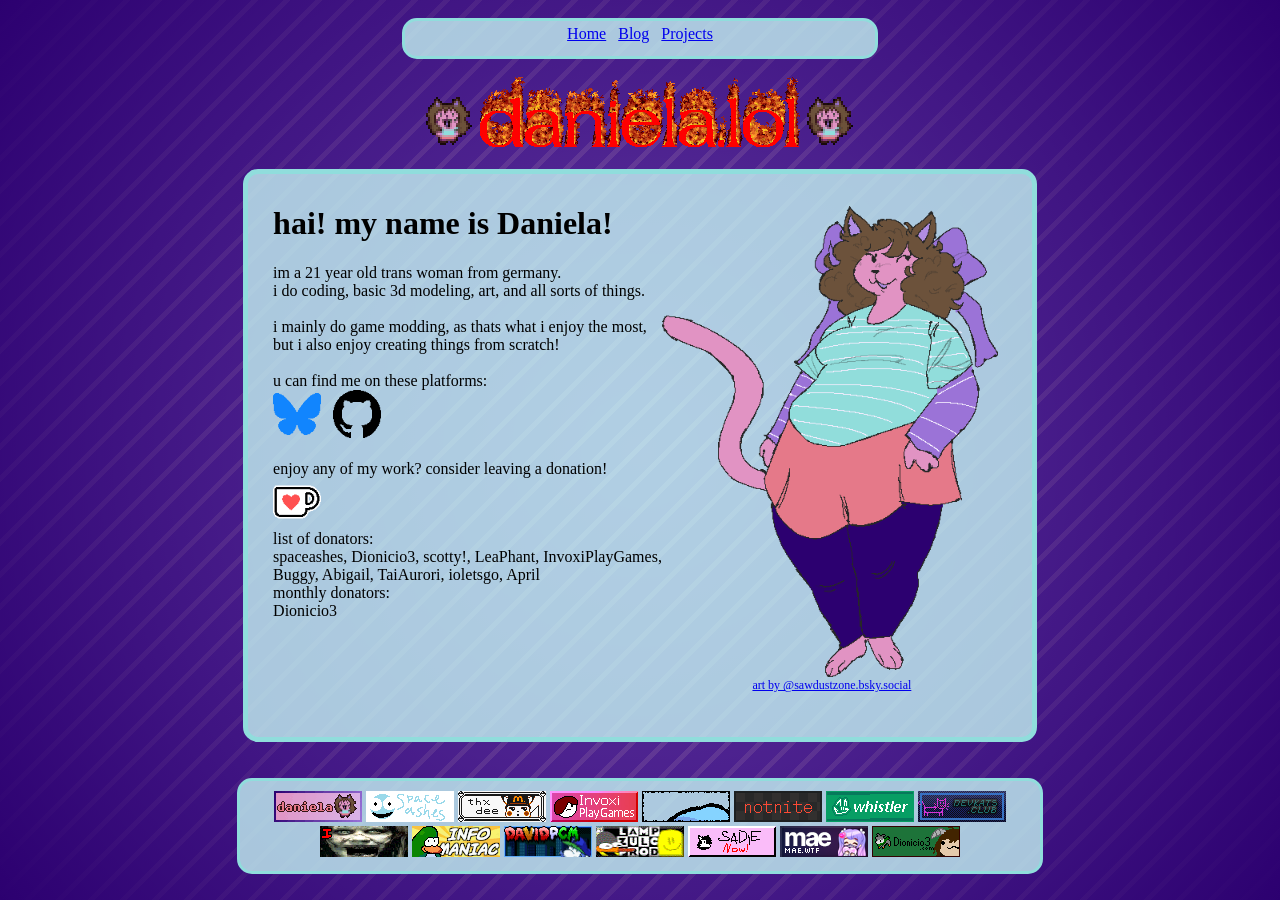
==== index.html @ af80673d "update kofi supports, my age, go full woke (webp)" ====
<!DOCTYPE html>
<html>
  <head>
    <meta charset="utf-8">
    <link rel="stylesheet" href="main.css">
    <title>silly home page :3</title>
  </head>
  <body>
    <header>
      <br>
      <div class="divcenter">
        <div class="boxheader">
          <div class="headertextcenter">
            <a href="/">Home</a>
            &nbsp;
            <a href="/blog">Blog</a>
            &nbsp;
            <a href="/projects">Projects</a>
          </div>
        </div>
      </div>
      <br>
      <div class="logocenter">
        <img src="assets/boogie.webp" alt="daniela boogie">
        <a href="/"><img src="assets/logo.webp" alt="daniela.lol"></a>
        <img src="assets/boogie.webp" alt="daniela boogie">
      </div>
      <br>
    </header>
    <main>
      <div class="divcenter">
        <div class="boxdiv">
          <div class="text">
            <h1>hai! my name is Daniela!</h1>
            <p>im a 21 year old trans woman from germany.<br>
            i do coding, basic 3d modeling, art, and all sorts of things.<br><br>
            i mainly do game modding, as thats what i enjoy the most,<br>
            but i also enjoy creating things from scratch!<br><br>
            u can find me on these platforms:<br>
            <a href="/bluesky"><img src="assets/logos/blueskylogo.webp" alt="bluesky" class="logoimage"></a>
            &nbsp;
            <a href="https://github.com/danielah05"><img src="assets/logos/githublogo.webp" alt="https://github.com/danielah05" class="logoimage"></a>
            <br><br>
            enjoy any of my work? consider leaving a donation!<br>
            <a href="https://ko-fi.com/danielah05"><img src="assets/logos/kofilogo.webp" alt="https://ko-fi.com/danielah05" class="logoimage"></a><br>
            list of donators:<br>
            spaceashes, Dionicio3, scotty!, LeaPhant, InvoxiPlayGames,<br>Buggy, Abigail, TaiAurori, ioletsgo, April<br>
            monthly donators:<br>
            Dionicio3
            </p>
          </div>
          <div class="images">
            <img src="assets/daniela1.webp" style="width: 80%" alt="a drawing of my sona, that being a big pink anthro cat with brown hair and brown/purple ears, wearing a blue and purple shirt, an orange skirt with blue panty hose under neath, and a big purple bow at the back of its head, standing in front of a single colored orange background">
            <div class="arttextcenter">
              <a href="https://bsky.app/profile/sawdustzone.bsky.social"><p>art by @sawdustzone.bsky.social</p></a>
            </div>
          </div>
        </div>
      </div>
    </main>
    <footer>
      <br><br>
      <div class="divcenter">
        <div class="boxfooter">
          <div class="logocenter">
            <a href="https://daniela.lol/"><img src="assets/buttons/danielabutton.webp" alt="daniela.lol"></a>
            <a href="https://xcancel.com/spaceashes/"><img src="assets/buttons/spaceashesbutton.webp" alt="xcancel.com/spaceashes"></a>
            <a href="https://thxdee.neocities.org/"><img src="assets/buttons/deebutton.webp" alt="thxdee.neocities.org"></a>
            <a href="https://invoxiplaygames.uk/"><img src="assets/buttons/ipgbutton.webp" alt="invoxiplaygames.uk"></a>
            <a href="https://ioletsgo.gay/"><img src="assets/buttons/ivorybutton.webp" alt="ioletsgo.gay"></a>
            <a href="https://notnite.com/"><img src="assets/buttons/notnitebutton.webp" alt="notnite.com"></a>
            <a href="https://whistlr.neocities.org/"><img src="assets/buttons/whistlerbutton.webp" alt="whistlr.neocities.org"></a>
            <a href="https://devkats.club/"><img src="assets/buttons/devkatsbutton.webp" alt="devkats.club"></a>
            <a href="https://bekzii.neocities.org/"><img src="assets/buttons/bezkiibutton.webp" alt="bekzii.neocities.org"></a>
            <a href="http://maniac95.info/"><img src="assets/buttons/infobutton.webp" alt="maniac95.info"></a>
            <a href="https://listography.com/DavidPCM"><img src="assets/buttons/davidbutton.webp" alt="listography.com/DavidPCM" width="88" height="31"></a> <!-- why is this 96x32???? -->
            <a href="https://youtube.com/@gaminclampshow"><img src="assets/buttons/lampzulcbutton.webp" alt="youtube.com/@gaminclampshow" width="88" height="31"></a> <!-- why is this 86x31???? -->
            <a href="http://zulc22.site/"><img src="assets/buttons/sadiebutton.webp" alt="zulc22.site"></a>
            <a href="https://mae.wtf/"><img src="assets/buttons/maebutton.webp" alt="mae.wtf"></a>
            <a href="https://dionicio3.com/"><img src="assets/buttons/diobutton.webp" alt="dionicio3.com"></a>
          </div>
        </div>
      </div>
      <br>
    </footer>
  </body>
</html>
---- main.css ----
body {
    font-family: "Comic Sans MS";
    margin: auto;
    height: 100vh;
    background-image: radial-gradient(circle,rgba(44, 0, 112, 0.5) 0%, rgba(44, 0, 112, 1) 100%), url("assets/bg_grid1.webp");
    background-overflow: hidden;
}

.divcenter {
    display: flex;
    justify-content: center;
}

.logocenter {
    text-align: center;
}

.arttextcenter {
    text-align: center;
    margin-right: 80px;
    margin-top: -15px;
    font-size: 12px;
}

.boxdiv {
    width: auto;
    height: auto;
    padding: 10px;
    border: 5px solid #90dddc;
    border-radius: 15px;
    background-color: rgba(197, 244, 244, 0.8);
}

.boxdivxmpp {
    width: 830px;
    height: auto;
    padding: 10px;
    border: 5px solid #90dddc;
    border-radius: 15px;
    background-color: rgba(197, 244, 244, 0.8);
}

.boxheader {
    width: 450px;
    height: 15px;
    padding: 10px;
    border: 3px solid #90dddc;
    border-radius: 15px;
    background-color: rgba(197, 244, 244, 0.8);
}

.boxfooter {
    width: 780px;
    height: auto;
    padding: 10px;
    border: 3px solid #90dddc;
    border-radius: 15px;
    background-color: rgba(197, 244, 244, 0.8);
}

.headertextcenter {
    text-align: center;
    margin-top: -6px;
}

.text {
    float: left;
    margin-left: 15px;
}

.images {
    float: right;
    margin-right: -60px;
    padding: 22px 0;
}

.logoimage {
    width: 48px;
}

.contructiontext {
    width: 70px;
}

.constructioncenter {
    position: absolute;
    text-align: center;
    top: 50%;
    left: 50%;
    margin-right: -50%;
    transform: translate(-50%, -50%);
}
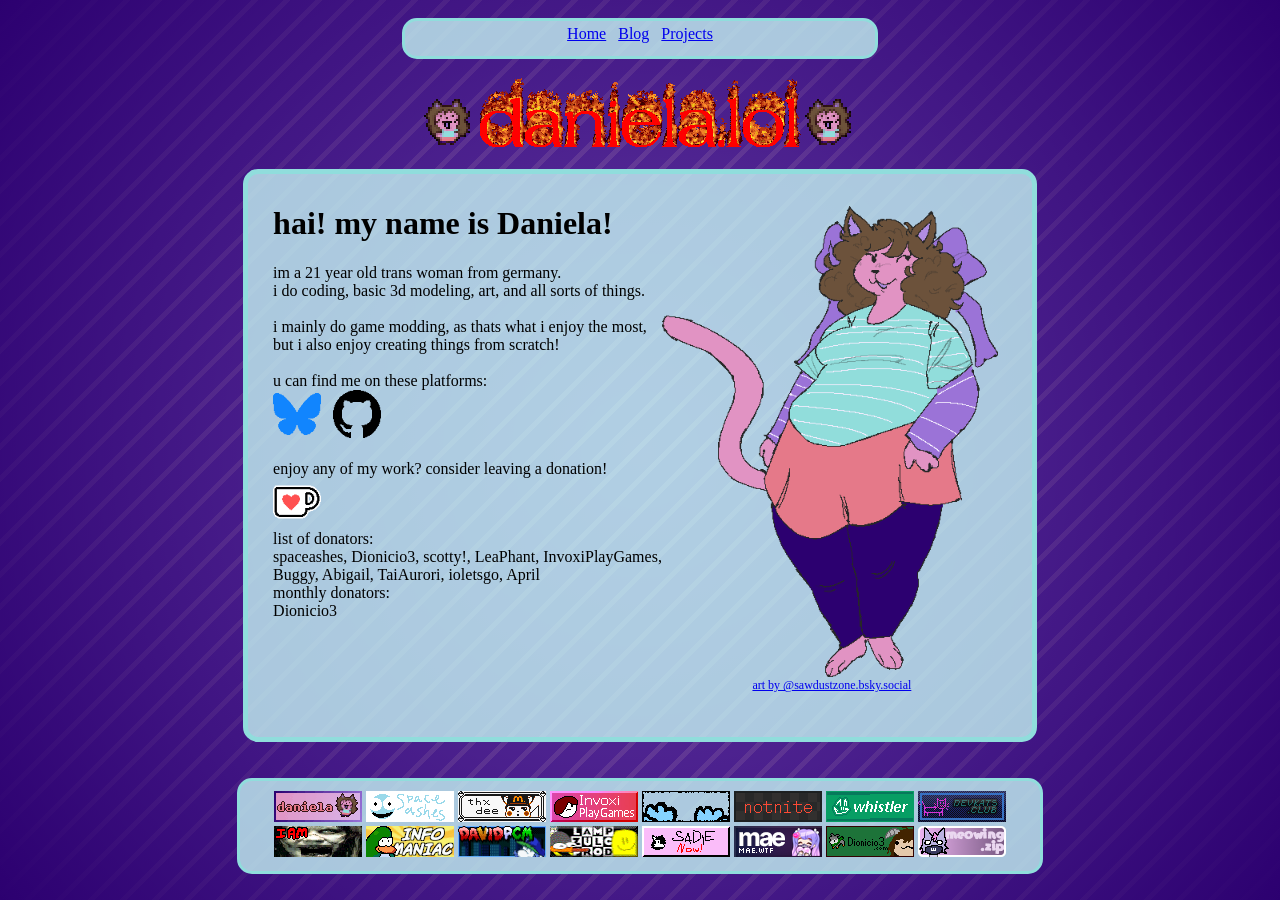
==== commit cdd82e74: "new button" ====
--- a/index.html
+++ b/index.html
@@ -78,6 +78,7 @@
             <a href="http://zulc22.site/"><img src="assets/buttons/sadiebutton.webp" alt="zulc22.site"></a>
             <a href="https://mae.wtf/"><img src="assets/buttons/maebutton.webp" alt="mae.wtf"></a>
             <a href="https://dionicio3.com/"><img src="assets/buttons/diobutton.webp" alt="dionicio3.com"></a>
+            <a href="https://meowing.zip/"><img src="assets/buttons/nikobutton.webp" alt="meowing.zip"></a>
           </div>
         </div>
       </div>
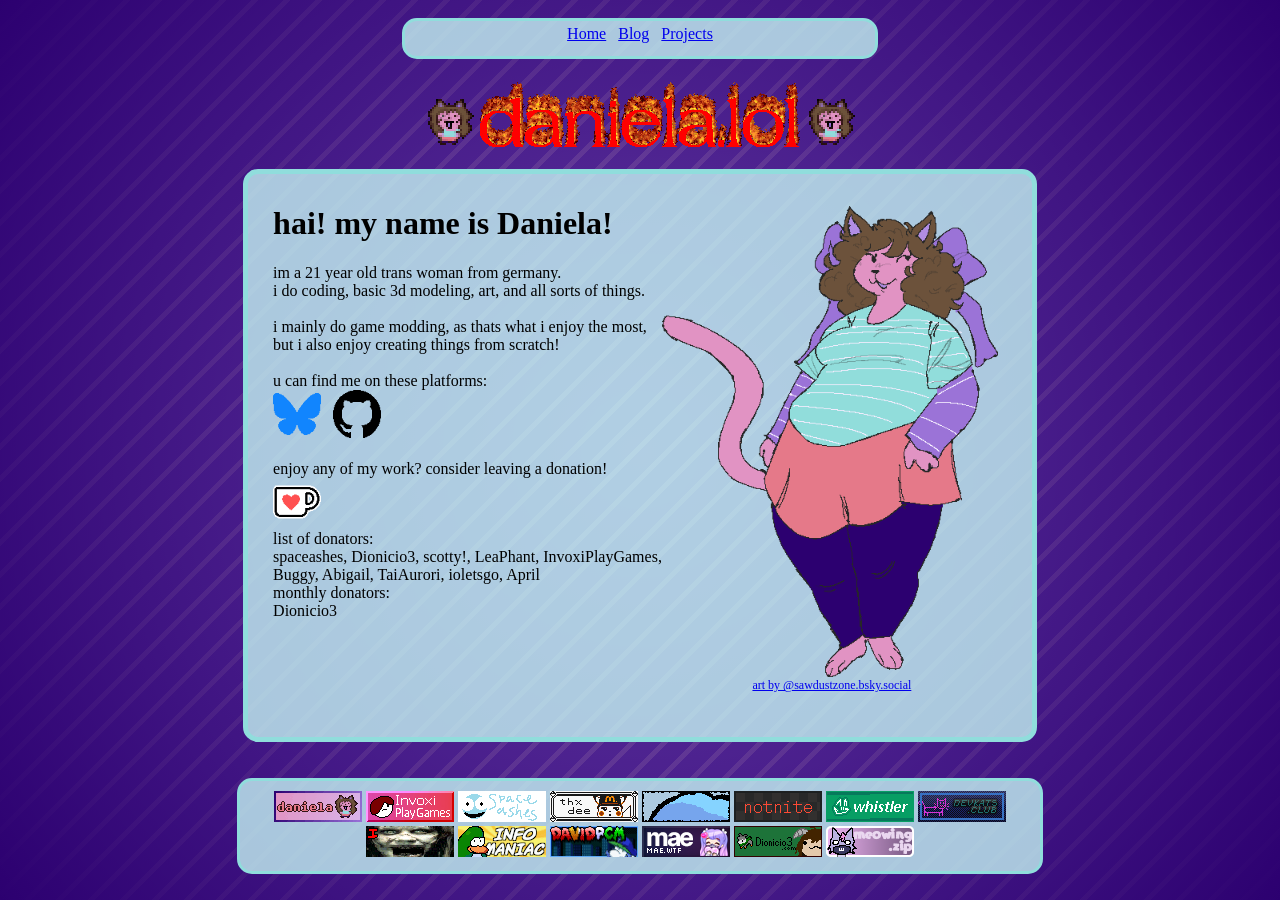
==== commit 34ca097b: "erm bye bye" ====
--- a/index.html
+++ b/index.html
@@ -64,9 +64,9 @@
         <div class="boxfooter">
           <div class="logocenter">
             <a href="https://daniela.lol/"><img src="assets/buttons/danielabutton.webp" alt="daniela.lol"></a>
+            <a href="https://invoxiplaygames.uk/"><img src="assets/buttons/ipgbutton.webp" alt="invoxiplaygames.uk"></a>
             <a href="https://xcancel.com/spaceashes/"><img src="assets/buttons/spaceashesbutton.webp" alt="xcancel.com/spaceashes"></a>
             <a href="https://thxdee.neocities.org/"><img src="assets/buttons/deebutton.webp" alt="thxdee.neocities.org"></a>
-            <a href="https://invoxiplaygames.uk/"><img src="assets/buttons/ipgbutton.webp" alt="invoxiplaygames.uk"></a>
             <a href="https://ioletsgo.gay/"><img src="assets/buttons/ivorybutton.webp" alt="ioletsgo.gay"></a>
             <a href="https://notnite.com/"><img src="assets/buttons/notnitebutton.webp" alt="notnite.com"></a>
             <a href="https://whistlr.neocities.org/"><img src="assets/buttons/whistlerbutton.webp" alt="whistlr.neocities.org"></a>
@@ -74,8 +74,6 @@
             <a href="https://bekzii.neocities.org/"><img src="assets/buttons/bezkiibutton.webp" alt="bekzii.neocities.org"></a>
             <a href="http://maniac95.info/"><img src="assets/buttons/infobutton.webp" alt="maniac95.info"></a>
             <a href="https://listography.com/DavidPCM"><img src="assets/buttons/davidbutton.webp" alt="listography.com/DavidPCM" width="88" height="31"></a> <!-- why is this 96x32???? -->
-            <a href="https://youtube.com/@gaminclampshow"><img src="assets/buttons/lampzulcbutton.webp" alt="youtube.com/@gaminclampshow" width="88" height="31"></a> <!-- why is this 86x31???? -->
-            <a href="http://zulc22.site/"><img src="assets/buttons/sadiebutton.webp" alt="zulc22.site"></a>
             <a href="https://mae.wtf/"><img src="assets/buttons/maebutton.webp" alt="mae.wtf"></a>
             <a href="https://dionicio3.com/"><img src="assets/buttons/diobutton.webp" alt="dionicio3.com"></a>
             <a href="https://meowing.zip/"><img src="assets/buttons/nikobutton.webp" alt="meowing.zip"></a>
